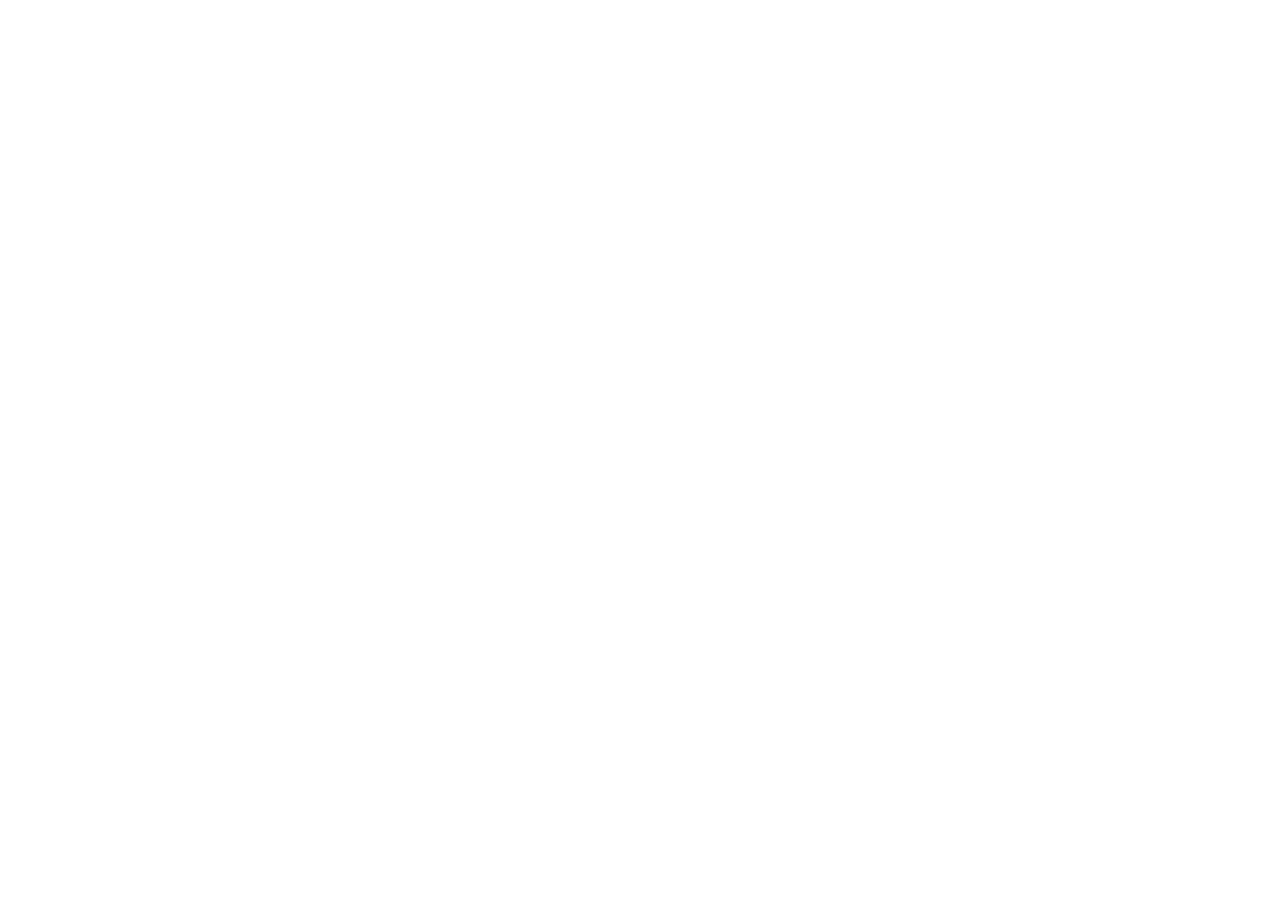
==== index.html @ 7ebf02a3 "Initial commit" ====
<!DOCTYPE html>
<html lang="en">
    <head>
        <meta charset="UTF-8">
        <meta name="viewport" content="width=device-width, initial-scale=1.0">
        <title>Bootstrap-template</title>

        <!-- Bootstrap -->
        <link rel="stylesheet" href="https://cdn.jsdelivr.net/npm/bootstrap@5.3.2/dist/css/bootstrap.min.css">

        <!-- CSS -->
        <link rel="stylesheet" href="./css/style.css">
    </head>
    <body>
       <header>
        
       </header>

       <main>

       </main>

       <footer>
        
       </footer>

       <script type="text/javascript" src="./javascript/scripts.js" ></script>
    </body>
</html>
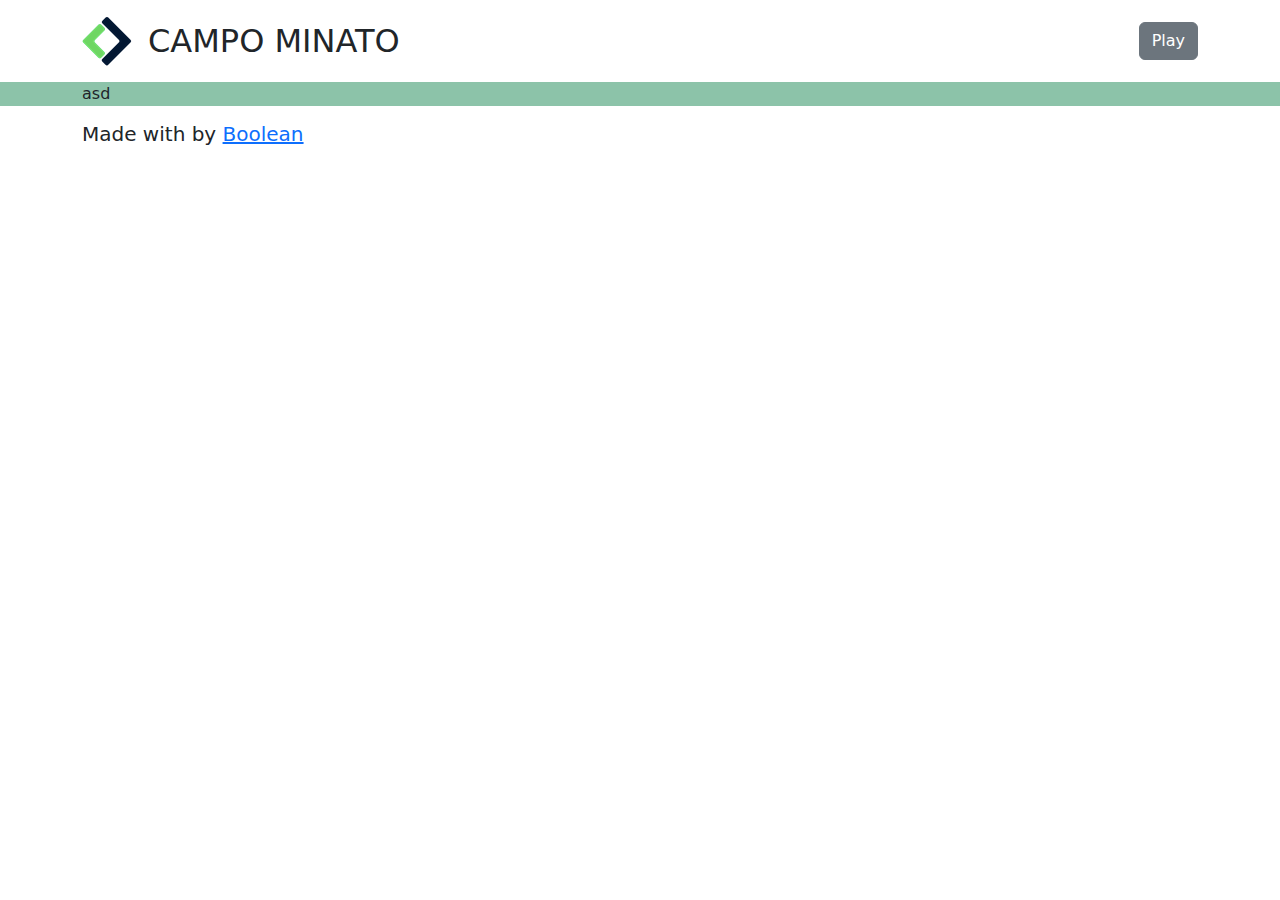
==== commit 1f2d7557: "inizializzazione e struttura HTML" ====
--- a/index.html
+++ b/index.html
@@ -3,7 +3,10 @@
     <head>
         <meta charset="UTF-8">
         <meta name="viewport" content="width=device-width, initial-scale=1.0">
-        <title>Bootstrap-template</title>
+        <title>Griglia Campo Minato</title>
+
+        <!-- font awesome -->
+        <link rel="stylesheet" href="https://cdnjs.cloudflare.com/ajax/libs/font-awesome/6.5.1/css/all.min.css" integrity="sha512-DTOQO9RWCH3ppGqcWaEA1BIZOC6xxalwEsw9c2QQeAIftl+Vegovlnee1c9QX4TctnWMn13TZye+giMm8e2LwA==" crossorigin="anonymous" referrerpolicy="no-referrer" />
 
         <!-- Bootstrap -->
         <link rel="stylesheet" href="https://cdn.jsdelivr.net/npm/bootstrap@5.3.2/dist/css/bootstrap.min.css">
@@ -12,17 +15,50 @@
         <link rel="stylesheet" href="./css/style.css">
     </head>
     <body>
-       <header>
-        
-       </header>
 
-       <main>
+        <header>
 
-       </main>
+            <div class="container">
+                <div class="row justify-content-between">
+                    <div class="col-auto">
+                        <div class="d-flex align-items-center pt-3 pb-3">
+                            <div class="img-container">
+                                <img src="./img/Logo.png" alt="">
+                            </div>
 
-       <footer>
-        
-       </footer>
+                            <h2 class="m-0 ps-3">
+                                CAMPO MINATO
+                            </h2>
+                        </div>
+                    </div>
+
+                    <div class="col-auto d-flex align-items-center pt-3 pb-3">
+                        <button type="button" class="btn btn-secondary">Play</button>
+                    </div>
+                </div>
+            </div>
+
+        </header>
+
+        <main class="bg-success bg-opacity-50">
+
+            <div class="container">
+                asd
+            </div>
+            
+        </main>
+
+        <footer>
+            
+            <div class="container">
+
+                <h5 class="pt-3 pb-3">
+                    Made with <i class="fa-solid fa-heart"></i> by <span><a class="link-opacity-100" href="#">Boolean</a></span>
+                </h5>
+
+            </div>
+            
+        </footer>
 
        <script type="text/javascript" src="./javascript/scripts.js" ></script>
     </body>
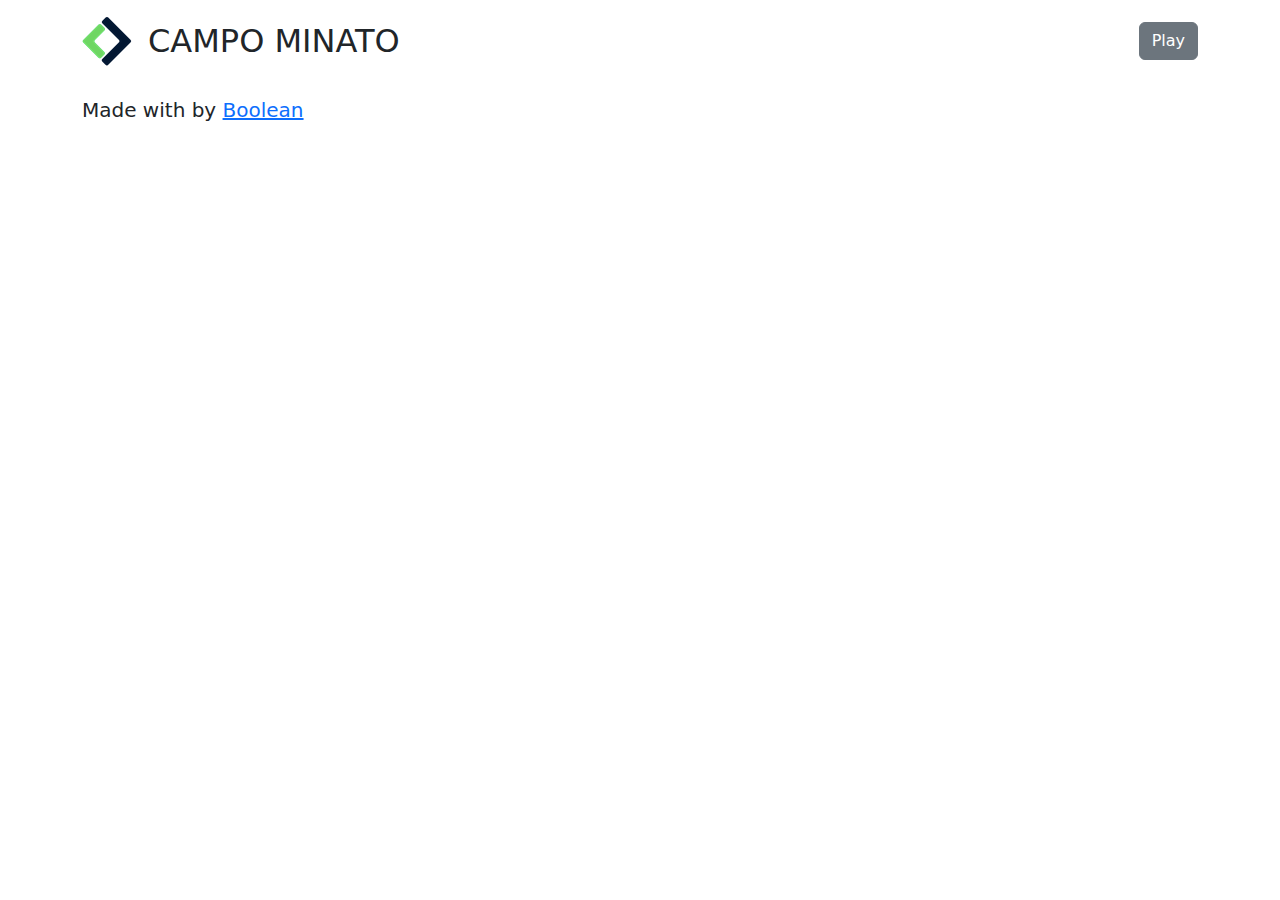
==== commit 0cf25fef: "main: primo step" ====
--- a/index.html
+++ b/index.html
@@ -33,7 +33,7 @@
                     </div>
 
                     <div class="col-auto d-flex align-items-center pt-3 pb-3">
-                        <button type="button" class="btn btn-secondary">Play</button>
+                        <button id="play-button" type="button" class="btn btn-secondary">Play</button>
                     </div>
                 </div>
             </div>
@@ -43,7 +43,7 @@
         <main class="bg-success bg-opacity-50">
 
             <div class="container">
-                asd
+                
             </div>
             
         </main>
